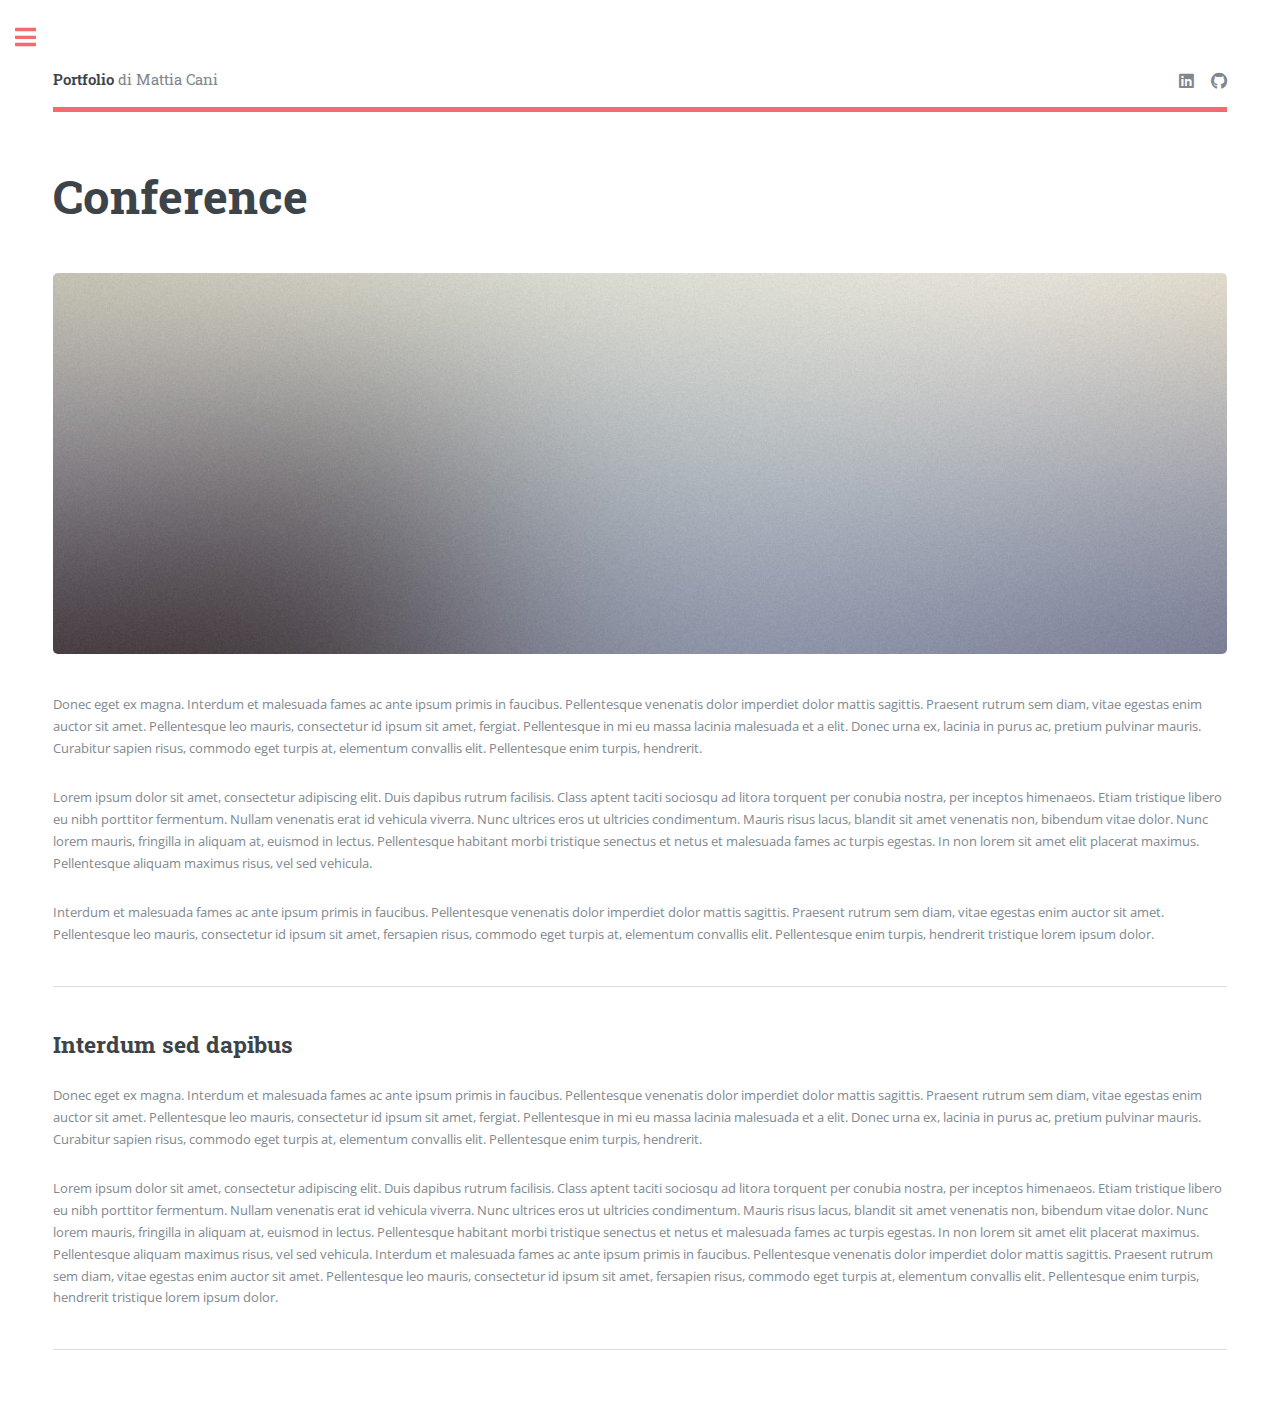
==== conference.html @ a9484d46 "Aggiunto template sito nuovo portfolio" ====
<!DOCTYPE HTML>
<!--
	Editorial by HTML5 UP
	html5up.net | @ajlkn
	Free for personal and commercial use under the CCA 3.0 license (html5up.net/license)
-->
<html>
	<head>
		<title>Generic - Editorial by HTML5 UP</title>
		<meta charset="utf-8" />
		<meta name="viewport" content="width=device-width, initial-scale=1, user-scalable=no" />
		<link rel="stylesheet" href="assets/css/main.css" />
	</head>
	<body class="is-preload">

		<!-- Wrapper -->
			<div id="wrapper">

				<!-- Main -->
					<div id="main">
						<div class="inner">

							<!-- Header -->
								<header id="header">
									<a href="index.html" class="logo"><strong>Portfolio</strong> di Mattia Cani</a>
									<ul class="icons">
										<li><a href="https://www.linkedin.com/in/mattia-cani/" class="icon brands fa-linkedin"><span class="label">Linkedin</span></a></li>
										<li><a href="https://github.com/mattiacani" class="icon brands fa-github"><span class="label">Github</span></a></li>
									</ul>
								</header>

							<!-- Content -->
								<section>
									<header class="main">
										<h1>Conference</h1>
									</header>

									<span class="image main"><img src="images/pic11.jpg" alt="" /></span>

									<p>Donec eget ex magna. Interdum et malesuada fames ac ante ipsum primis in faucibus. Pellentesque venenatis dolor imperdiet dolor mattis sagittis. Praesent rutrum sem diam, vitae egestas enim auctor sit amet. Pellentesque leo mauris, consectetur id ipsum sit amet, fergiat. Pellentesque in mi eu massa lacinia malesuada et a elit. Donec urna ex, lacinia in purus ac, pretium pulvinar mauris. Curabitur sapien risus, commodo eget turpis at, elementum convallis elit. Pellentesque enim turpis, hendrerit.</p>
									<p>Lorem ipsum dolor sit amet, consectetur adipiscing elit. Duis dapibus rutrum facilisis. Class aptent taciti sociosqu ad litora torquent per conubia nostra, per inceptos himenaeos. Etiam tristique libero eu nibh porttitor fermentum. Nullam venenatis erat id vehicula viverra. Nunc ultrices eros ut ultricies condimentum. Mauris risus lacus, blandit sit amet venenatis non, bibendum vitae dolor. Nunc lorem mauris, fringilla in aliquam at, euismod in lectus. Pellentesque habitant morbi tristique senectus et netus et malesuada fames ac turpis egestas. In non lorem sit amet elit placerat maximus. Pellentesque aliquam maximus risus, vel sed vehicula.</p>
									<p>Interdum et malesuada fames ac ante ipsum primis in faucibus. Pellentesque venenatis dolor imperdiet dolor mattis sagittis. Praesent rutrum sem diam, vitae egestas enim auctor sit amet. Pellentesque leo mauris, consectetur id ipsum sit amet, fersapien risus, commodo eget turpis at, elementum convallis elit. Pellentesque enim turpis, hendrerit tristique lorem ipsum dolor.</p>

									<hr class="major" />

									<h2>Interdum sed dapibus</h2>
									<p>Donec eget ex magna. Interdum et malesuada fames ac ante ipsum primis in faucibus. Pellentesque venenatis dolor imperdiet dolor mattis sagittis. Praesent rutrum sem diam, vitae egestas enim auctor sit amet. Pellentesque leo mauris, consectetur id ipsum sit amet, fergiat. Pellentesque in mi eu massa lacinia malesuada et a elit. Donec urna ex, lacinia in purus ac, pretium pulvinar mauris. Curabitur sapien risus, commodo eget turpis at, elementum convallis elit. Pellentesque enim turpis, hendrerit.</p>
									<p>Lorem ipsum dolor sit amet, consectetur adipiscing elit. Duis dapibus rutrum facilisis. Class aptent taciti sociosqu ad litora torquent per conubia nostra, per inceptos himenaeos. Etiam tristique libero eu nibh porttitor fermentum. Nullam venenatis erat id vehicula viverra. Nunc ultrices eros ut ultricies condimentum. Mauris risus lacus, blandit sit amet venenatis non, bibendum vitae dolor. Nunc lorem mauris, fringilla in aliquam at, euismod in lectus. Pellentesque habitant morbi tristique senectus et netus et malesuada fames ac turpis egestas. In non lorem sit amet elit placerat maximus. Pellentesque aliquam maximus risus, vel sed vehicula. Interdum et malesuada fames ac ante ipsum primis in faucibus. Pellentesque venenatis dolor imperdiet dolor mattis sagittis. Praesent rutrum sem diam, vitae egestas enim auctor sit amet. Pellentesque leo mauris, consectetur id ipsum sit amet, fersapien risus, commodo eget turpis at, elementum convallis elit. Pellentesque enim turpis, hendrerit tristique lorem ipsum dolor.</p>

									<hr class="major" />
								</section>

						</div>
					</div>

				<!-- Sidebar -->
					<div id="sidebar">
						<div class="inner">

							<!-- Search -->
								<section id="search" class="alt">
									<form method="post" action="#">
										<input type="text" name="query" id="query" placeholder="Search" />
									</form>
								</section>

							<!-- Menu -->
								<nav id="menu">
									<header class="major">
										<h2>Menu</h2>
									</header>
									<ul>
										<li><a href="index.html">Homepage</a></li>
										<li><a href="progetti.html">Progetti</a></li>
									</ul>
									
								</nav>

							<!-- Section -->
								<section>
									<header class="major">
										<h2>Contattami</h2>
									</header>
									<p></p>
									<ul class="contact">
										<li class="icon solid fa-envelope"><a href="mailto:mattia.cani88@gmail.com">E-Mail</a></li>
									</ul>
								</section>

							<!-- Footer -->
								<footer id="footer">
									<p class="copyright">&copy; Untitled. All rights reserved. Demo Images: <a href="https://unsplash.com">Unsplash</a>. Design: <a href="https://html5up.net">HTML5 UP</a>.</p>
								</footer>

						</div>
					</div>

			</div>

		<!-- Scripts -->
			<script src="assets/js/jquery.min.js"></script>
			<script src="assets/js/browser.min.js"></script>
			<script src="assets/js/breakpoints.min.js"></script>
			<script src="assets/js/util.js"></script>
			<script src="assets/js/main.js"></script>

	</body>
</html>
---- assets/css/main.css ----
@import url(fontawesome-all.min.css);
@import url("https://fonts.googleapis.com/css?family=Open+Sans:400,600,400italic,600italic|Roboto+Slab:400,700");
/*
	Editorial by HTML5 UP
	html5up.net | @ajlkn
	Free for personal and commercial use under the CCA 3.0 license (html5up.net/license)
*/
html, body, div, span, applet, object,
iframe, h1, h2, h3, h4, h5, h6, p, blockquote,
pre, a, abbr, acronym, address, big, cite,
code, del, dfn, em, img, ins, kbd, q, s, samp,
small, strike, strong, sub, sup, tt, var, b,
u, i, center, dl, dt, dd, ol, ul, li, fieldset,
form, label, legend, table, caption, tbody,
tfoot, thead, tr, th, td, article, aside,
canvas, details, embed, figure, figcaption,
footer, header, hgroup, menu, nav, output, ruby,
section, summary, time, mark, audio, video {
  margin: 0;
  padding: 0;
  border: 0;
  font-size: 100%;
  font: inherit;
  vertical-align: baseline; }

article, aside, details, figcaption, figure,
footer, header, hgroup, menu, nav, section {
  display: block; }

body {
  line-height: 1; }

ol, ul {
  list-style: none; }

blockquote, q {
  quotes: none; }
  blockquote:before, blockquote:after, q:before, q:after {
    content: '';
    content: none; }

table {
  border-collapse: collapse;
  border-spacing: 0; }

body {
  -webkit-text-size-adjust: none; }

mark {
  background-color: transparent;
  color: inherit; }

input::-moz-focus-inner {
  border: 0;
  padding: 0; }

input, select, textarea {
  -moz-appearance: none;
  -webkit-appearance: none;
  -ms-appearance: none;
  appearance: none; }

/* Basic */
@-ms-viewport {
  width: device-width; }

body {
  -ms-overflow-style: scrollbar; }

@media screen and (max-width: 480px) {
  html, body {
    min-width: 320px; } }

html {
  box-sizing: border-box; }

*, *:before, *:after {
  box-sizing: inherit; }

body {
  background: #ffffff; }
  body.is-preload *, body.is-preload *:before, body.is-preload *:after, body.is-resizing *, body.is-resizing *:before, body.is-resizing *:after {
    -moz-animation: none !important;
    -webkit-animation: none !important;
    -ms-animation: none !important;
    animation: none !important;
    -moz-transition: none !important;
    -webkit-transition: none !important;
    -ms-transition: none !important;
    transition: none !important; }

/* Type */
body, input, select, textarea {
  color: #7f888f;
  font-family: "Open Sans", sans-serif;
  font-size: 13pt;
  font-weight: 400;
  line-height: 1.65; }
  @media screen and (max-width: 1680px) {
    body, input, select, textarea {
      font-size: 11pt; } }
  @media screen and (max-width: 1280px) {
    body, input, select, textarea {
      font-size: 10pt; } }
  @media screen and (max-width: 360px) {
    body, input, select, textarea {
      font-size: 9pt; } }

a {
  -moz-transition: color 0.2s ease-in-out, border-bottom-color 0.2s ease-in-out;
  -webkit-transition: color 0.2s ease-in-out, border-bottom-color 0.2s ease-in-out;
  -ms-transition: color 0.2s ease-in-out, border-bottom-color 0.2s ease-in-out;
  transition: color 0.2s ease-in-out, border-bottom-color 0.2s ease-in-out;
  border-bottom: dotted 1px;
  color: #f56a6a;
  text-decoration: none; }
  a:hover {
    border-bottom-color: #f56a6a;
    color: #f56a6a !important; }
    a:hover strong {
      color: inherit; }

strong, b {
  color: #3d4449;
  font-weight: 600; }

em, i {
  font-style: italic; }

p {
  margin: 0 0 2em 0; }

h1, h2, h3, h4, h5, h6 {
  color: #3d4449;
  font-family: "Roboto Slab", serif;
  font-weight: 700;
  line-height: 1.5;
  margin: 0 0 1em 0; }
  h1 a, h2 a, h3 a, h4 a, h5 a, h6 a {
    color: inherit;
    text-decoration: none;
    border-bottom: 0; }

h1 {
  font-size: 4em;
  margin: 0 0 0.5em 0;
  line-height: 1.3; }

h2 {
  font-size: 1.75em; }

h3 {
  font-size: 1.25em; }

h4 {
  font-size: 1.1em; }

h5 {
  font-size: 0.9em; }

h6 {
  font-size: 0.7em; }

@media screen and (max-width: 1680px) {
  h1 {
    font-size: 3.5em; } }

@media screen and (max-width: 980px) {
  h1 {
    font-size: 3.25em; } }

@media screen and (max-width: 736px) {
  h1 {
    font-size: 2em;
    line-height: 1.4; }
  h2 {
    font-size: 1.5em; } }

sub {
  font-size: 0.8em;
  position: relative;
  top: 0.5em; }

sup {
  font-size: 0.8em;
  position: relative;
  top: -0.5em; }

blockquote {
  border-left: solid 3px rgba(210, 215, 217, 0.75);
  font-style: italic;
  margin: 0 0 2em 0;
  padding: 0.5em 0 0.5em 2em; }

code {
  background: rgba(230, 235, 237, 0.25);
  border-radius: 0.375em;
  border: solid 1px rgba(210, 215, 217, 0.75);
  font-family: "Courier New", monospace;
  font-size: 0.9em;
  margin: 0 0.25em;
  padding: 0.25em 0.65em; }

pre {
  -webkit-overflow-scrolling: touch;
  font-family: "Courier New", monospace;
  font-size: 0.9em;
  margin: 0 0 2em 0; }
  pre code {
    display: block;
    line-height: 1.75;
    padding: 1em 1.5em;
    overflow-x: auto; }

hr {
  border: 0;
  border-bottom: solid 1px rgba(210, 215, 217, 0.75);
  margin: 2em 0; }
  hr.major {
    margin: 3em 0; }

.align-left {
  text-align: left; }

.align-center {
  text-align: center; }

.align-right {
  text-align: right; }

/* Row */
.row {
  display: flex;
  flex-wrap: wrap;
  box-sizing: border-box;
  align-items: stretch; }
  .row > * {
    box-sizing: border-box; }
  .row.gtr-uniform > * > :last-child {
    margin-bottom: 0; }
  .row.aln-left {
    justify-content: flex-start; }
  .row.aln-center {
    justify-content: center; }
  .row.aln-right {
    justify-content: flex-end; }
  .row.aln-top {
    align-items: flex-start; }
  .row.aln-middle {
    align-items: center; }
  .row.aln-bottom {
    align-items: flex-end; }
  .row > .imp {
    order: -1; }
  .row > .col-1 {
    width: 8.33333%; }
  .row > .off-1 {
    margin-left: 8.33333%; }
  .row > .col-2 {
    width: 16.66667%; }
  .row > .off-2 {
    margin-left: 16.66667%; }
  .row > .col-3 {
    width: 25%; }
  .row > .off-3 {
    margin-left: 25%; }
  .row > .col-4 {
    width: 33.33333%; }
  .row > .off-4 {
    margin-left: 33.33333%; }
  .row > .col-5 {
    width: 41.66667%; }
  .row > .off-5 {
    margin-left: 41.66667%; }
  .row > .col-6 {
    width: 50%; }
  .row > .off-6 {
    margin-left: 50%; }
  .row > .col-7 {
    width: 58.33333%; }
  .row > .off-7 {
    margin-left: 58.33333%; }
  .row > .col-8 {
    width: 66.66667%; }
  .row > .off-8 {
    margin-left: 66.66667%; }
  .row > .col-9 {
    width: 75%; }
  .row > .off-9 {
    margin-left: 75%; }
  .row > .col-10 {
    width: 83.33333%; }
  .row > .off-10 {
    margin-left: 83.33333%; }
  .row > .col-11 {
    width: 91.66667%; }
  .row > .off-11 {
    margin-left: 91.66667%; }
  .row > .col-12 {
    width: 100%; }
  .row > .off-12 {
    margin-left: 100%; }
  .row.gtr-0 {
    margin-top: 0;
    margin-left: 0em; }
    .row.gtr-0 > * {
      padding: 0 0 0 0em; }
    .row.gtr-0.gtr-uniform {
      margin-top: 0em; }
      .row.gtr-0.gtr-uniform > * {
        padding-top: 0em; }
  .row.gtr-25 {
    margin-top: 0;
    margin-left: -0.375em; }
    .row.gtr-25 > * {
      padding: 0 0 0 0.375em; }
    .row.gtr-25.gtr-uniform {
      margin-top: -0.375em; }
      .row.gtr-25.gtr-uniform > * {
        padding-top: 0.375em; }
  .row.gtr-50 {
    margin-top: 0;
    margin-left: -0.75em; }
    .row.gtr-50 > * {
      padding: 0 0 0 0.75em; }
    .row.gtr-50.gtr-uniform {
      margin-top: -0.75em; }
      .row.gtr-50.gtr-uniform > * {
        padding-top: 0.75em; }
  .row {
    margin-top: 0;
    margin-left: -1.5em; }
    .row > * {
      padding: 0 0 0 1.5em; }
    .row.gtr-uniform {
      margin-top: -1.5em; }
      .row.gtr-uniform > * {
        padding-top: 1.5em; }
  .row.gtr-150 {
    margin-top: 0;
    margin-left: -2.25em; }
    .row.gtr-150 > * {
      padding: 0 0 0 2.25em; }
    .row.gtr-150.gtr-uniform {
      margin-top: -2.25em; }
      .row.gtr-150.gtr-uniform > * {
        padding-top: 2.25em; }
  .row.gtr-200 {
    margin-top: 0;
    margin-left: -3em; }
    .row.gtr-200 > * {
      padding: 0 0 0 3em; }
    .row.gtr-200.gtr-uniform {
      margin-top: -3em; }
      .row.gtr-200.gtr-uniform > * {
        padding-top: 3em; }
  @media screen and (max-width: 1680px) {
    .row {
      display: flex;
      flex-wrap: wrap;
      box-sizing: border-box;
      align-items: stretch; }
      .row > * {
        box-sizing: border-box; }
      .row.gtr-uniform > * > :last-child {
        margin-bottom: 0; }
      .row.aln-left {
        justify-content: flex-start; }
      .row.aln-center {
        justify-content: center; }
      .row.aln-right {
        justify-content: flex-end; }
      .row.aln-top {
        align-items: flex-start; }
      .row.aln-middle {
        align-items: center; }
      .row.aln-bottom {
        align-items: flex-end; }
      .row > .imp-xlarge {
        order: -1; }
      .row > .col-1-xlarge {
        width: 8.33333%; }
      .row > .off-1-xlarge {
        margin-left: 8.33333%; }
      .row > .col-2-xlarge {
        width: 16.66667%; }
      .row > .off-2-xlarge {
        margin-left: 16.66667%; }
      .row > .col-3-xlarge {
        width: 25%; }
      .row > .off-3-xlarge {
        margin-left: 25%; }
      .row > .col-4-xlarge {
        width: 33.33333%; }
      .row > .off-4-xlarge {
        margin-left: 33.33333%; }
      .row > .col-5-xlarge {
        width: 41.66667%; }
      .row > .off-5-xlarge {
        margin-left: 41.66667%; }
      .row > .col-6-xlarge {
        width: 50%; }
      .row > .off-6-xlarge {
        margin-left: 50%; }
      .row > .col-7-xlarge {
        width: 58.33333%; }
      .row > .off-7-xlarge {
        margin-left: 58.33333%; }
      .row > .col-8-xlarge {
        width: 66.66667%; }
      .row > .off-8-xlarge {
        margin-left: 66.66667%; }
      .row > .col-9-xlarge {
        width: 75%; }
      .row > .off-9-xlarge {
        margin-left: 75%; }
      .row > .col-10-xlarge {
        width: 83.33333%; }
      .row > .off-10-xlarge {
        margin-left: 83.33333%; }
      .row > .col-11-xlarge {
        width: 91.66667%; }
      .row > .off-11-xlarge {
        margin-left: 91.66667%; }
      .row > .col-12-xlarge {
        width: 100%; }
      .row > .off-12-xlarge {
        margin-left: 100%; }
      .row.gtr-0 {
        margin-top: 0;
        margin-left: 0em; }
        .row.gtr-0 > * {
          padding: 0 0 0 0em; }
        .row.gtr-0.gtr-uniform {
          margin-top: 0em; }
          .row.gtr-0.gtr-uniform > * {
            padding-top: 0em; }
      .row.gtr-25 {
        margin-top: 0;
        margin-left: -0.375em; }
        .row.gtr-25 > * {
          padding: 0 0 0 0.375em; }
        .row.gtr-25.gtr-uniform {
          margin-top: -0.375em; }
          .row.gtr-25.gtr-uniform > * {
            padding-top: 0.375em; }
      .row.gtr-50 {
        margin-top: 0;
        margin-left: -0.75em; }
        .row.gtr-50 > * {
          padding: 0 0 0 0.75em; }
        .row.gtr-50.gtr-uniform {
          margin-top: -0.75em; }
          .row.gtr-50.gtr-uniform > * {
            padding-top: 0.75em; }
      .row {
        margin-top: 0;
        margin-left: -1.5em; }
        .row > * {
          padding: 0 0 0 1.5em; }
        .row.gtr-uniform {
          margin-top: -1.5em; }
          .row.gtr-uniform > * {
            padding-top: 1.5em; }
      .row.gtr-150 {
        margin-top: 0;
        margin-left: -2.25em; }
        .row.gtr-150 > * {
          padding: 0 0 0 2.25em; }
        .row.gtr-150.gtr-uniform {
          margin-top: -2.25em; }
          .row.gtr-150.gtr-uniform > * {
            padding-top: 2.25em; }
      .row.gtr-200 {
        margin-top: 0;
        margin-left: -3em; }
        .row.gtr-200 > * {
          padding: 0 0 0 3em; }
        .row.gtr-200.gtr-uniform {
          margin-top: -3em; }
          .row.gtr-200.gtr-uniform > * {
            padding-top: 3em; } }
  @media screen and (max-width: 1280px) {
    .row {
      display: flex;
      flex-wrap: wrap;
      box-sizing: border-box;
      align-items: stretch; }
      .row > * {
        box-sizing: border-box; }
      .row.gtr-uniform > * > :last-child {
        margin-bottom: 0; }
      .row.aln-left {
        justify-content: flex-start; }
      .row.aln-center {
        justify-content: center; }
      .row.aln-right {
        justify-content: flex-end; }
      .row.aln-top {
        align-items: flex-start; }
      .row.aln-middle {
        align-items: center; }
      .row.aln-bottom {
        align-items: flex-end; }
      .row > .imp-large {
        order: -1; }
      .row > .col-1-large {
        width: 8.33333%; }
      .row > .off-1-large {
        margin-left: 8.33333%; }
      .row > .col-2-large {
        width: 16.66667%; }
      .row > .off-2-large {
        margin-left: 16.66667%; }
      .row > .col-3-large {
        width: 25%; }
      .row > .off-3-large {
        margin-left: 25%; }
      .row > .col-4-large {
        width: 33.33333%; }
      .row > .off-4-large {
        margin-left: 33.33333%; }
      .row > .col-5-large {
        width: 41.66667%; }
      .row > .off-5-large {
        margin-left: 41.66667%; }
      .row > .col-6-large {
        width: 50%; }
      .row > .off-6-large {
        margin-left: 50%; }
      .row > .col-7-large {
        width: 58.33333%; }
      .row > .off-7-large {
        margin-left: 58.33333%; }
      .row > .col-8-large {
        width: 66.66667%; }
      .row > .off-8-large {
        margin-left: 66.66667%; }
      .row > .col-9-large {
        width: 75%; }
      .row > .off-9-large {
        margin-left: 75%; }
      .row > .col-10-large {
        width: 83.33333%; }
      .row > .off-10-large {
        margin-left: 83.33333%; }
      .row > .col-11-large {
        width: 91.66667%; }
      .row > .off-11-large {
        margin-left: 91.66667%; }
      .row > .col-12-large {
        width: 100%; }
      .row > .off-12-large {
        margin-left: 100%; }
      .row.gtr-0 {
        margin-top: 0;
        margin-left: 0em; }
        .row.gtr-0 > * {
          padding: 0 0 0 0em; }
        .row.gtr-0.gtr-uniform {
          margin-top: 0em; }
          .row.gtr-0.gtr-uniform > * {
            padding-top: 0em; }
      .row.gtr-25 {
        margin-top: 0;
        margin-left: -0.375em; }
        .row.gtr-25 > * {
          padding: 0 0 0 0.375em; }
        .row.gtr-25.gtr-uniform {
          margin-top: -0.375em; }
          .row.gtr-25.gtr-uniform > * {
            padding-top: 0.375em; }
      .row.gtr-50 {
        margin-top: 0;
        margin-left: -0.75em; }
        .row.gtr-50 > * {
          padding: 0 0 0 0.75em; }
        .row.gtr-50.gtr-uniform {
          margin-top: -0.75em; }
          .row.gtr-50.gtr-uniform > * {
            padding-top: 0.75em; }
      .row {
        margin-top: 0;
        margin-left: -1.5em; }
        .row > * {
          padding: 0 0 0 1.5em; }
        .row.gtr-uniform {
          margin-top: -1.5em; }
          .row.gtr-uniform > * {
            padding-top: 1.5em; }
      .row.gtr-150 {
        margin-top: 0;
        margin-left: -2.25em; }
        .row.gtr-150 > * {
          padding: 0 0 0 2.25em; }
        .row.gtr-150.gtr-uniform {
          margin-top: -2.25em; }
          .row.gtr-150.gtr-uniform > * {
            padding-top: 2.25em; }
      .row.gtr-200 {
        margin-top: 0;
        margin-left: -3em; }
        .row.gtr-200 > * {
          padding: 0 0 0 3em; }
        .row.gtr-200.gtr-uniform {
          margin-top: -3em; }
          .row.gtr-200.gtr-uniform > * {
            padding-top: 3em; } }
  @media screen and (max-width: 980px) {
    .row {
      display: flex;
      flex-wrap: wrap;
      box-sizing: border-box;
      align-items: stretch; }
      .row > * {
        box-sizing: border-box; }
      .row.gtr-uniform > * > :last-child {
        margin-bottom: 0; }
      .row.aln-left {
        justify-content: flex-start; }
      .row.aln-center {
        justify-content: center; }
      .row.aln-right {
        justify-content: flex-end; }
      .row.aln-top {
        align-items: flex-start; }
      .row.aln-middle {
        align-items: center; }
      .row.aln-bottom {
        align-items: flex-end; }
      .row > .imp-medium {
        order: -1; }
      .row > .col-1-medium {
        width: 8.33333%; }
      .row > .off-1-medium {
        margin-left: 8.33333%; }
      .row > .col-2-medium {
        width: 16.66667%; }
      .row > .off-2-medium {
        margin-left: 16.66667%; }
      .row > .col-3-medium {
        width: 25%; }
      .row > .off-3-medium {
        margin-left: 25%; }
      .row > .col-4-medium {
        width: 33.33333%; }
      .row > .off-4-medium {
        margin-left: 33.33333%; }
      .row > .col-5-medium {
        width: 41.66667%; }
      .row > .off-5-medium {
        margin-left: 41.66667%; }
      .row > .col-6-medium {
        width: 50%; }
      .row > .off-6-medium {
        margin-left: 50%; }
      .row > .col-7-medium {
        width: 58.33333%; }
      .row > .off-7-medium {
        margin-left: 58.33333%; }
      .row > .col-8-medium {
        width: 66.66667%; }
      .row > .off-8-medium {
        margin-left: 66.66667%; }
      .row > .col-9-medium {
        width: 75%; }
      .row > .off-9-medium {
        margin-left: 75%; }
      .row > .col-10-medium {
        width: 83.33333%; }
      .row > .off-10-medium {
        margin-left: 83.33333%; }
      .row > .col-11-medium {
        width: 91.66667%; }
      .row > .off-11-medium {
        margin-left: 91.66667%; }
      .row > .col-12-medium {
        width: 100%; }
      .row > .off-12-medium {
        margin-left: 100%; }
      .row.gtr-0 {
        margin-top: 0;
        margin-left: 0em; }
        .row.gtr-0 > * {
          padding: 0 0 0 0em; }
        .row.gtr-0.gtr-uniform {
          margin-top: 0em; }
          .row.gtr-0.gtr-uniform > * {
            padding-top: 0em; }
      .row.gtr-25 {
        margin-top: 0;
        margin-left: -0.375em; }
        .row.gtr-25 > * {
          padding: 0 0 0 0.375em; }
        .row.gtr-25.gtr-uniform {
          margin-top: -0.375em; }
          .row.gtr-25.gtr-uniform > * {
            padding-top: 0.375em; }
      .row.gtr-50 {
        margin-top: 0;
        margin-left: -0.75em; }
        .row.gtr-50 > * {
          padding: 0 0 0 0.75em; }
        .row.gtr-50.gtr-uniform {
          margin-top: -0.75em; }
          .row.gtr-50.gtr-uniform > * {
            padding-top: 0.75em; }
      .row {
        margin-top: 0;
        margin-left: -1.5em; }
        .row > * {
          padding: 0 0 0 1.5em; }
        .row.gtr-uniform {
          margin-top: -1.5em; }
          .row.gtr-uniform > * {
            padding-top: 1.5em; }
      .row.gtr-150 {
        margin-top: 0;
        margin-left: -2.25em; }
        .row.gtr-150 > * {
          padding: 0 0 0 2.25em; }
        .row.gtr-150.gtr-uniform {
          margin-top: -2.25em; }
          .row.gtr-150.gtr-uniform > * {
            padding-top: 2.25em; }
      .row.gtr-200 {
        margin-top: 0;
        margin-left: -3em; }
        .row.gtr-200 > * {
          padding: 0 0 0 3em; }
        .row.gtr-200.gtr-uniform {
          margin-top: -3em; }
          .row.gtr-200.gtr-uniform > * {
            padding-top: 3em; } }
  @media screen and (max-width: 736px) {
    .row {
      display: flex;
      flex-wrap: wrap;
      box-sizing: border-box;
      align-items: stretch; }
      .row > * {
        box-sizing: border-box; }
      .row.gtr-uniform > * > :last-child {
        margin-bottom: 0; }
      .row.aln-left {
        justify-content: flex-start; }
      .row.aln-center {
        justify-content: center; }
      .row.aln-right {
        justify-content: flex-end; }
      .row.aln-top {
        align-items: flex-start; }
      .row.aln-middle {
        align-items: center; }
      .row.aln-bottom {
        align-items: flex-end; }
      .row > .imp-small {
        order: -1; }
      .row > .col-1-small {
        width: 8.33333%; }
      .row > .off-1-small {
        margin-left: 8.33333%; }
      .row > .col-2-small {
        width: 16.66667%; }
      .row > .off-2-small {
        margin-left: 16.66667%; }
      .row > .col-3-small {
        width: 25%; }
      .row > .off-3-small {
        margin-left: 25%; }
      .row > .col-4-small {
        width: 33.33333%; }
      .row > .off-4-small {
        margin-left: 33.33333%; }
      .row > .col-5-small {
        width: 41.66667%; }
      .row > .off-5-small {
        margin-left: 41.66667%; }
      .row > .col-6-small {
        width: 50%; }
      .row > .off-6-small {
        margin-left: 50%; }
      .row > .col-7-small {
        width: 58.33333%; }
      .row > .off-7-small {
        margin-left: 58.33333%; }
      .row > .col-8-small {
        width: 66.66667%; }
      .row > .off-8-small {
        margin-left: 66.66667%; }
      .row > .col-9-small {
        width: 75%; }
      .row > .off-9-small {
        margin-left: 75%; }
      .row > .col-10-small {
        width: 83.33333%; }
      .row > .off-10-small {
        margin-left: 83.33333%; }
      .row > .col-11-small {
        width: 91.66667%; }
      .row > .off-11-small {
        margin-left: 91.66667%; }
      .row > .col-12-small {
        width: 100%; }
      .row > .off-12-small {
        margin-left: 100%; }
      .row.gtr-0 {
        margin-top: 0;
        margin-left: 0em; }
        .row.gtr-0 > * {
          padding: 0 0 0 0em; }
        .row.gtr-0.gtr-uniform {
          margin-top: 0em; }
          .row.gtr-0.gtr-uniform > * {
            padding-top: 0em; }
      .row.gtr-25 {
        margin-top: 0;
        margin-left: -0.375em; }
        .row.gtr-25 > * {
          padding: 0 0 0 0.375em; }
        .row.gtr-25.gtr-uniform {
          margin-top: -0.375em; }
          .row.gtr-25.gtr-uniform > * {
            padding-top: 0.375em; }
      .row.gtr-50 {
        margin-top: 0;
        margin-left: -0.75em; }
        .row.gtr-50 > * {
          padding: 0 0 0 0.75em; }
        .row.gtr-50.gtr-uniform {
          margin-top: -0.75em; }
          .row.gtr-50.gtr-uniform > * {
            padding-top: 0.75em; }
      .row {
        margin-top: 0;
        margin-left: -1.5em; }
        .row > * {
          padding: 0 0 0 1.5em; }
        .row.gtr-uniform {
          margin-top: -1.5em; }
          .row.gtr-uniform > * {
            padding-top: 1.5em; }
      .row.gtr-150 {
        margin-top: 0;
        margin-left: -2.25em; }
        .row.gtr-150 > * {
          padding: 0 0 0 2.25em; }
        .row.gtr-150.gtr-uniform {
          margin-top: -2.25em; }
          .row.gtr-150.gtr-uniform > * {
            padding-top: 2.25em; }
      .row.gtr-200 {
        margin-top: 0;
        margin-left: -3em; }
        .row.gtr-200 > * {
          padding: 0 0 0 3em; }
        .row.gtr-200.gtr-uniform {
          margin-top: -3em; }
          .row.gtr-200.gtr-uniform > * {
            padding-top: 3em; } }
  @media screen and (max-width: 480px) {
    .row {
      display: flex;
      flex-wrap: wrap;
      box-sizing: border-box;
      align-items: stretch; }
      .row > * {
        box-sizing: border-box; }
      .row.gtr-uniform > * > :last-child {
        margin-bottom: 0; }
      .row.aln-left {
        justify-content: flex-start; }
      .row.aln-center {
        justify-content: center; }
      .row.aln-right {
        justify-content: flex-end; }
      .row.aln-top {
        align-items: flex-start; }
      .row.aln-middle {
        align-items: center; }
      .row.aln-bottom {
        align-items: flex-end; }
      .row > .imp-xsmall {
        order: -1; }
      .row > .col-1-xsmall {
        width: 8.33333%; }
      .row > .off-1-xsmall {
        margin-left: 8.33333%; }
      .row > .col-2-xsmall {
        width: 16.66667%; }
      .row > .off-2-xsmall {
        margin-left: 16.66667%; }
      .row > .col-3-xsmall {
        width: 25%; }
      .row > .off-3-xsmall {
        margin-left: 25%; }
      .row > .col-4-xsmall {
        width: 33.33333%; }
      .row > .off-4-xsmall {
        margin-left: 33.33333%; }
      .row > .col-5-xsmall {
        width: 41.66667%; }
      .row > .off-5-xsmall {
        margin-left: 41.66667%; }
      .row > .col-6-xsmall {
        width: 50%; }
      .row > .off-6-xsmall {
        margin-left: 50%; }
      .row > .col-7-xsmall {
        width: 58.33333%; }
      .row > .off-7-xsmall {
        margin-left: 58.33333%; }
      .row > .col-8-xsmall {
        width: 66.66667%; }
      .row > .off-8-xsmall {
        margin-left: 66.66667%; }
      .row > .col-9-xsmall {
        width: 75%; }
      .row > .off-9-xsmall {
        margin-left: 75%; }
      .row > .col-10-xsmall {
        width: 83.33333%; }
      .row > .off-10-xsmall {
        margin-left: 83.33333%; }
      .row > .col-11-xsmall {
        width: 91.66667%; }
      .row > .off-11-xsmall {
        margin-left: 91.66667%; }
      .row > .col-12-xsmall {
        width: 100%; }
      .row > .off-12-xsmall {
        margin-left: 100%; }
      .row.gtr-0 {
        margin-top: 0;
        margin-left: 0em; }
        .row.gtr-0 > * {
          padding: 0 0 0 0em; }
        .row.gtr-0.gtr-uniform {
          margin-top: 0em; }
          .row.gtr-0.gtr-uniform > * {
            padding-top: 0em; }
      .row.gtr-25 {
        margin-top: 0;
        margin-left: -0.375em; }
        .row.gtr-25 > * {
          padding: 0 0 0 0.375em; }
        .row.gtr-25.gtr-uniform {
          margin-top: -0.375em; }
          .row.gtr-25.gtr-uniform > * {
            padding-top: 0.375em; }
      .row.gtr-50 {
        margin-top: 0;
        margin-left: -0.75em; }
        .row.gtr-50 > * {
          padding: 0 0 0 0.75em; }
        .row.gtr-50.gtr-uniform {
          margin-top: -0.75em; }
          .row.gtr-50.gtr-uniform > * {
            padding-top: 0.75em; }
      .row {
        margin-top: 0;
        margin-left: -1.5em; }
        .row > * {
          padding: 0 0 0 1.5em; }
        .row.gtr-uniform {
          margin-top: -1.5em; }
          .row.gtr-uniform > * {
            padding-top: 1.5em; }
      .row.gtr-150 {
        margin-top: 0;
        margin-left: -2.25em; }
        .row.gtr-150 > * {
          padding: 0 0 0 2.25em; }
        .row.gtr-150.gtr-uniform {
          margin-top: -2.25em; }
          .row.gtr-150.gtr-uniform > * {
            padding-top: 2.25em; }
      .row.gtr-200 {
        margin-top: 0;
        margin-left: -3em; }
        .row.gtr-200 > * {
          padding: 0 0 0 3em; }
        .row.gtr-200.gtr-uniform {
          margin-top: -3em; }
          .row.gtr-200.gtr-uniform > * {
            padding-top: 3em; } }

/* Section/Article */
section.special, article.special {
  text-align: center; }

header p {
  font-family: "Roboto Slab", serif;
  font-size: 1em;
  font-weight: 400;
  letter-spacing: 0.075em;
  margin-top: -0.5em;
  text-transform: uppercase; }

header.major > :last-child {
  border-bottom: solid 3px #f56a6a;
  display: inline-block;
  margin: 0 0 2em 0;
  padding: 0 0.75em 0.5em 0; }

header.main > :last-child {
  margin: 0 0 1em 0; }

/* Form */
form {
  margin: 0 0 2em 0; }

label {
  color: #3d4449;
  display: block;
  font-size: 0.9em;
  font-weight: 600;
  margin: 0 0 1em 0; }

input[type="text"],
input[type="password"],
input[type="email"],
input[type="tel"],
input[type="search"],
input[type="url"],
select,
textarea {
  -moz-appearance: none;
  -webkit-appearance: none;
  -ms-appearance: none;
  appearance: none;
  background: #ffffff;
  border-radius: 0.375em;
  border: none;
  border: solid 1px rgba(210, 215, 217, 0.75);
  color: inherit;
  display: block;
  outline: 0;
  padding: 0 1em;
  text-decoration: none;
  width: 100%; }
  input[type="text"]:invalid,
  input[type="password"]:invalid,
  input[type="email"]:invalid,
  input[type="tel"]:invalid,
  input[type="search"]:invalid,
  input[type="url"]:invalid,
  select:invalid,
  textarea:invalid {
    box-shadow: none; }
  input[type="text"]:focus,
  input[type="password"]:focus,
  input[type="email"]:focus,
  input[type="tel"]:focus,
  input[type="search"]:focus,
  input[type="url"]:focus,
  select:focus,
  textarea:focus {
    border-color: #f56a6a;
    box-shadow: 0 0 0 1px #f56a6a; }

select {
  background-image: url("data:image/svg+xml;charset=utf8,%3Csvg xmlns='http://www.w3.org/2000/svg' width='40' height='40' preserveAspectRatio='none' viewBox='0 0 40 40'%3E%3Cpath d='M9.4,12.3l10.4,10.4l10.4-10.4c0.2-0.2,0.5-0.4,0.9-0.4c0.3,0,0.6,0.1,0.9,0.4l3.3,3.3c0.2,0.2,0.4,0.5,0.4,0.9 c0,0.4-0.1,0.6-0.4,0.9L20.7,31.9c-0.2,0.2-0.5,0.4-0.9,0.4c-0.3,0-0.6-0.1-0.9-0.4L4.3,17.3c-0.2-0.2-0.4-0.5-0.4-0.9 c0-0.4,0.1-0.6,0.4-0.9l3.3-3.3c0.2-0.2,0.5-0.4,0.9-0.4S9.1,12.1,9.4,12.3z' fill='rgba(210, 215, 217, 0.75)' /%3E%3C/svg%3E");
  background-size: 1.25em;
  background-repeat: no-repeat;
  background-position: calc(100% - 1em) center;
  height: 2.75em;
  padding-right: 2.75em;
  text-overflow: ellipsis; }
  select option {
    color: #3d4449;
    background: #ffffff; }
  select:focus::-ms-value {
    background-color: transparent; }
  select::-ms-expand {
    display: none; }

input[type="text"],
input[type="password"],
input[type="email"],
input[type="tel"],
input[type="search"],
input[type="url"],
select {
  height: 2.75em; }

textarea {
  padding: 0.75em 1em; }

input[type="checkbox"],
input[type="radio"] {
  -moz-appearance: none;
  -webkit-appearance: none;
  -ms-appearance: none;
  appearance: none;
  display: block;
  float: left;
  margin-right: -2em;
  opacity: 0;
  width: 1em;
  z-index: -1; }
  input[type="checkbox"] + label,
  input[type="radio"] + label {
    text-decoration: none;
    color: #7f888f;
    cursor: pointer;
    display: inline-block;
    font-size: 1em;
    font-weight: 400;
    padding-left: 2.4em;
    padding-right: 0.75em;
    position: relative; }
    input[type="checkbox"] + label:before,
    input[type="radio"] + label:before {
      -moz-osx-font-smoothing: grayscale;
      -webkit-font-smoothing: antialiased;
      display: inline-block;
      font-style: normal;
      font-variant: normal;
      text-rendering: auto;
      line-height: 1;
      text-transform: none !important;
      font-family: 'Font Awesome 5 Free';
      font-weight: 900; }
    input[type="checkbox"] + label:before,
    input[type="radio"] + label:before {
      background: #ffffff;
      border-radius: 0.375em;
      border: solid 1px rgba(210, 215, 217, 0.75);
      content: '';
      display: inline-block;
      font-size: 0.8em;
      height: 2.0625em;
      left: 0;
      line-height: 2.0625em;
      position: absolute;
      text-align: center;
      top: 0;
      width: 2.0625em; }
  input[type="checkbox"]:checked + label:before,
  input[type="radio"]:checked + label:before {
    background: #3d4449;
    border-color: #3d4449;
    color: #ffffff;
    content: '\f00c'; }
  input[type="checkbox"]:focus + label:before,
  input[type="radio"]:focus + label:before {
    border-color: #f56a6a;
    box-shadow: 0 0 0 1px #f56a6a; }

input[type="checkbox"] + label:before {
  border-radius: 0.375em; }

input[type="radio"] + label:before {
  border-radius: 100%; }

::-webkit-input-placeholder {
  color: #9fa3a6 !important;
  opacity: 1.0; }

:-moz-placeholder {
  color: #9fa3a6 !important;
  opacity: 1.0; }

::-moz-placeholder {
  color: #9fa3a6 !important;
  opacity: 1.0; }

:-ms-input-placeholder {
  color: #9fa3a6 !important;
  opacity: 1.0; }

/* Box */
.box {
  border-radius: 0.375em;
  border: solid 1px rgba(210, 215, 217, 0.75);
  margin-bottom: 2em;
  padding: 1.5em; }
  .box > :last-child,
  .box > :last-child > :last-child,
  .box > :last-child > :last-child > :last-child {
    margin-bottom: 0; }
  .box.alt {
    border: 0;
    border-radius: 0;
    padding: 0; }

/* Icon */
.icon {
  text-decoration: none;
  border-bottom: none;
  position: relative; }
  .icon:before {
    -moz-osx-font-smoothing: grayscale;
    -webkit-font-smoothing: antialiased;
    display: inline-block;
    font-style: normal;
    font-variant: normal;
    text-rendering: auto;
    line-height: 1;
    text-transform: none !important;
    font-family: 'Font Awesome 5 Free';
    font-weight: 400; }
  .icon > .label {
    display: none; }
  .icon:before {
    line-height: inherit; }
  .icon.solid:before {
    font-weight: 900; }
  .icon.brands:before {
    font-family: 'Font Awesome 5 Brands'; }

/* Image */
.image {
  border-radius: 0.375em;
  border: 0;
  display: inline-block;
  position: relative; }
  .image img {
    border-radius: 0.375em;
    display: block; }
  .image.left, .image.right {
    max-width: 40%; }
    .image.left img, .image.right img {
      width: 100%; }
  .image.left {
    float: left;
    padding: 0 1.5em 1em 0;
    top: 0.25em; }
  .image.right {
    float: right;
    padding: 0 0 1em 1.5em;
    top: 0.25em; }
  .image.fit {
    display: block;
    margin: 0 0 2em 0;
    width: 100%; }
    .image.fit img {
      width: 100%; }
  .image.main {
    display: block;
    margin: 0 0 3em 0;
    width: 100%; }
    .image.main img {
      width: 100%; }

a.image {
  overflow: hidden; }
  a.image img {
    -moz-transition: -moz-transform 0.2s ease;
    -webkit-transition: -webkit-transform 0.2s ease;
    -ms-transition: -ms-transform 0.2s ease;
    transition: transform 0.2s ease; }
  a.image:hover img {
    -moz-transform: scale(1.075);
    -webkit-transform: scale(1.075);
    -ms-transform: scale(1.075);
    transform: scale(1.075); }

/* List */
ol {
  list-style: decimal;
  margin: 0 0 2em 0;
  padding-left: 1.25em; }
  ol li {
    padding-left: 0.25em; }

ul {
  list-style: disc;
  margin: 0 0 2em 0;
  padding-left: 1em; }
  ul li {
    padding-left: 0.5em; }
  ul.alt {
    list-style: none;
    padding-left: 0; }
    ul.alt li {
      border-top: solid 1px rgba(210, 215, 217, 0.75);
      padding: 0.5em 0; }
      ul.alt li:first-child {
        border-top: 0;
        padding-top: 0; }

dl {
  margin: 0 0 2em 0; }
  dl dt {
    display: block;
    font-weight: 600;
    margin: 0 0 1em 0; }
  dl dd {
    margin-left: 2em; }

/* Actions */
ul.actions {
  display: -moz-flex;
  display: -webkit-flex;
  display: -ms-flex;
  display: flex;
  cursor: default;
  list-style: none;
  margin-left: -1em;
  padding-left: 0; }
  ul.actions li {
    padding: 0 0 0 1em;
    vertical-align: middle; }
  ul.actions.special {
    -moz-justify-content: center;
    -webkit-justify-content: center;
    -ms-justify-content: center;
    justify-content: center;
    width: 100%;
    margin-left: 0; }
    ul.actions.special li:first-child {
      padding-left: 0; }
  ul.actions.stacked {
    -moz-flex-direction: column;
    -webkit-flex-direction: column;
    -ms-flex-direction: column;
    flex-direction: column;
    margin-left: 0; }
    ul.actions.stacked li {
      padding: 1.3em 0 0 0; }
      ul.actions.stacked li:first-child {
        padding-top: 0; }
  ul.actions.fit {
    width: calc(100% + 1em); }
    ul.actions.fit li {
      -moz-flex-grow: 1;
      -webkit-flex-grow: 1;
      -ms-flex-grow: 1;
      flex-grow: 1;
      -moz-flex-shrink: 1;
      -webkit-flex-shrink: 1;
      -ms-flex-shrink: 1;
      flex-shrink: 1;
      width: 100%; }
      ul.actions.fit li > * {
        width: 100%; }
    ul.actions.fit.stacked {
      width: 100%; }

/* Icons */
ul.icons {
  cursor: default;
  list-style: none;
  padding-left: 0; }
  ul.icons li {
    display: inline-block;
    padding: 0 1em 0 0; }
    ul.icons li:last-child {
      padding-right: 0; }
    ul.icons li .icon {
      color: inherit; }
      ul.icons li .icon:before {
        font-size: 1.25em; }

/* Contact */
ul.contact {
  list-style: none;
  padding: 0; }
  ul.contact li {
    text-decoration: none;
    border-top: solid 1px rgba(210, 215, 217, 0.75);
    margin: 1.5em 0 0 0;
    padding: 1.5em 0 0 3em;
    position: relative; }
    ul.contact li:before {
      -moz-osx-font-smoothing: grayscale;
      -webkit-font-smoothing: antialiased;
      display: inline-block;
      font-style: normal;
      font-variant: normal;
      text-rendering: auto;
      line-height: 1;
      text-transform: none !important;
      font-family: 'Font Awesome 5 Free';
      font-weight: 400; }
    ul.contact li:before {
      color: #f56a6a;
      display: inline-block;
      font-size: 1.5em;
      height: 1.125em;
      left: 0;
      line-height: 1.125em;
      position: absolute;
      text-align: center;
      top: 1em;
      width: 1.5em; }
    ul.contact li:first-child {
      border-top: 0;
      margin-top: 0;
      padding-top: 0; }
      ul.contact li:first-child:before {
        top: 0; }
    ul.contact li a {
      color: inherit; }

/* Pagination */
ul.pagination {
  cursor: default;
  list-style: none;
  padding-left: 0; }
  ul.pagination li {
    display: inline-block;
    padding-left: 0;
    vertical-align: middle; }
    ul.pagination li > .page {
      -moz-transition: background-color 0.2s ease-in-out, color 0.2s ease-in-out;
      -webkit-transition: background-color 0.2s ease-in-out, color 0.2s ease-in-out;
      -ms-transition: background-color 0.2s ease-in-out, color 0.2s ease-in-out;
      transition: background-color 0.2s ease-in-out, color 0.2s ease-in-out;
      border-bottom: 0;
      border-radius: 0.375em;
      display: inline-block;
      font-size: 0.8em;
      font-weight: 600;
      height: 2em;
      line-height: 2em;
      margin: 0 0.125em;
      min-width: 2em;
      padding: 0 0.5em;
      text-align: center; }
      ul.pagination li > .page.active {
        background-color: #f56a6a;
        color: #ffffff !important; }
        ul.pagination li > .page.active:hover {
          background-color: #f67878; }
        ul.pagination li > .page.active:active {
          background-color: #f45c5c; }
    ul.pagination li:first-child {
      padding-right: 0.75em; }
    ul.pagination li:last-child {
      padding-left: 0.75em; }
  @media screen and (max-width: 480px) {
    ul.pagination li:nth-child(n+2):nth-last-child(n+2) {
      display: none; }
    ul.pagination li:first-child {
      padding-right: 0; } }

/* Table */
.table-wrapper {
  -webkit-overflow-scrolling: touch;
  overflow-x: auto; }

table {
  margin: 0 0 2em 0;
  width: 100%; }
  table tbody tr {
    border: solid 1px rgba(210, 215, 217, 0.75);
    border-left: 0;
    border-right: 0; }
    table tbody tr:nth-child(2n + 1) {
      background-color: rgba(230, 235, 237, 0.25); }
  table td {
    padding: 0.75em 0.75em; }
  table th {
    color: #3d4449;
    font-size: 0.9em;
    font-weight: 600;
    padding: 0 0.75em 0.75em 0.75em;
    text-align: left; }
  table thead {
    border-bottom: solid 2px rgba(210, 215, 217, 0.75); }
  table tfoot {
    border-top: solid 2px rgba(210, 215, 217, 0.75); }
  table.alt {
    border-collapse: separate; }
    table.alt tbody tr td {
      border: solid 1px rgba(210, 215, 217, 0.75);
      border-left-width: 0;
      border-top-width: 0; }
      table.alt tbody tr td:first-child {
        border-left-width: 1px; }
    table.alt tbody tr:first-child td {
      border-top-width: 1px; }
    table.alt thead {
      border-bottom: 0; }
    table.alt tfoot {
      border-top: 0; }

/* Button */
input[type="submit"],
input[type="reset"],
input[type="button"],
button,
.button {
  -moz-appearance: none;
  -webkit-appearance: none;
  -ms-appearance: none;
  appearance: none;
  -moz-transition: background-color 0.2s ease-in-out, color 0.2s ease-in-out;
  -webkit-transition: background-color 0.2s ease-in-out, color 0.2s ease-in-out;
  -ms-transition: background-color 0.2s ease-in-out, color 0.2s ease-in-out;
  transition: background-color 0.2s ease-in-out, color 0.2s ease-in-out;
  background-color: transparent;
  border-radius: 0.375em;
  border: 0;
  box-shadow: inset 0 0 0 2px #f56a6a;
  color: #f56a6a !important;
  cursor: pointer;
  display: inline-block;
  font-family: "Roboto Slab", serif;
  font-size: 0.8em;
  font-weight: 700;
  height: 3.5em;
  letter-spacing: 0.075em;
  line-height: 3.5em;
  padding: 0 2.25em;
  text-align: center;
  text-decoration: none;
  text-transform: uppercase;
  white-space: nowrap; }
  input[type="submit"]:hover,
  input[type="reset"]:hover,
  input[type="button"]:hover,
  button:hover,
  .button:hover {
    background-color: rgba(245, 106, 106, 0.05); }
  input[type="submit"]:active,
  input[type="reset"]:active,
  input[type="button"]:active,
  button:active,
  .button:active {
    background-color: rgba(245, 106, 106, 0.15); }
  input[type="submit"].icon:before,
  input[type="reset"].icon:before,
  input[type="button"].icon:before,
  button.icon:before,
  .button.icon:before {
    margin-right: 0.5em; }
  input[type="submit"].fit,
  input[type="reset"].fit,
  input[type="button"].fit,
  button.fit,
  .button.fit {
    width: 100%; }
  input[type="submit"].small,
  input[type="reset"].small,
  input[type="button"].small,
  button.small,
  .button.small {
    font-size: 0.6em; }
  input[type="submit"].large,
  input[type="reset"].large,
  input[type="button"].large,
  button.large,
  .button.large {
    font-size: 1em;
    height: 3.65em;
    line-height: 3.65em; }
  input[type="submit"].primary,
  input[type="reset"].primary,
  input[type="button"].primary,
  button.primary,
  .button.primary {
    background-color: #f56a6a;
    box-shadow: none;
    color: #ffffff !important; }
    input[type="submit"].primary:hover,
    input[type="reset"].primary:hover,
    input[type="button"].primary:hover,
    button.primary:hover,
    .button.primary:hover {
      background-color: #f67878; }
    input[type="submit"].primary:active,
    input[type="reset"].primary:active,
    input[type="button"].primary:active,
    button.primary:active,
    .button.primary:active {
      background-color: #f45c5c; }
  input[type="submit"].disabled, input[type="submit"]:disabled,
  input[type="reset"].disabled,
  input[type="reset"]:disabled,
  input[type="button"].disabled,
  input[type="button"]:disabled,
  button.disabled,
  button:disabled,
  .button.disabled,
  .button:disabled {
    pointer-events: none;
    opacity: 0.25; }

/* Mini Posts */
.mini-posts article {
  border-top: solid 1px rgba(210, 215, 217, 0.75);
  margin-top: 2em;
  padding-top: 2em; }
  .mini-posts article .image {
    display: block;
    margin: 0 0 1.5em 0; }
    .mini-posts article .image img {
      display: block;
      width: 100%; }
  .mini-posts article:first-child {
    border-top: 0;
    margin-top: 0;
    padding-top: 0; }

/* Features */
.features {
  display: -moz-flex;
  display: -webkit-flex;
  display: -ms-flex;
  display: flex;
  -moz-flex-wrap: wrap;
  -webkit-flex-wrap: wrap;
  -ms-flex-wrap: wrap;
  flex-wrap: wrap;
  margin: 0 0 2em -3em;
  width: calc(100% + 3em); }
  .features article {
    -moz-align-items: center;
    -webkit-align-items: center;
    -ms-align-items: center;
    align-items: center;
    display: -moz-flex;
    display: -webkit-flex;
    display: -ms-flex;
    display: flex;
    margin: 0 0 3em 3em;
    position: relative;
    width: calc(50% - 3em); }
    .features article:nth-child(2n - 1) {
      margin-right: 1.5em; }
    .features article:nth-child(2n) {
      margin-left: 1.5em; }
    .features article:nth-last-child(1), .features article:nth-last-child(2) {
      margin-bottom: 0; }
    .features article .icon {
      -moz-flex-grow: 0;
      -webkit-flex-grow: 0;
      -ms-flex-grow: 0;
      flex-grow: 0;
      -moz-flex-shrink: 0;
      -webkit-flex-shrink: 0;
      -ms-flex-shrink: 0;
      flex-shrink: 0;
      display: block;
      height: 10em;
      line-height: 10em;
      margin: 0 2em 0 0;
      text-align: center;
      width: 10em; }
      .features article .icon:before {
        color: #f56a6a;
        font-size: 2.75rem;
        position: relative;
        top: 0.05em; }
      .features article .icon:after {
        -moz-transform: rotate(45deg);
        -webkit-transform: rotate(45deg);
        -ms-transform: rotate(45deg);
        transform: rotate(45deg);
        border-radius: 0.25rem;
        border: solid 2px rgba(210, 215, 217, 0.75);
        content: '';
        display: block;
        height: 7em;
        left: 50%;
        margin: -3.5em 0 0 -3.5em;
        position: absolute;
        top: 50%;
        width: 7em; }
    .features article .content {
      -moz-flex-grow: 1;
      -webkit-flex-grow: 1;
      -ms-flex-grow: 1;
      flex-grow: 1;
      -moz-flex-shrink: 1;
      -webkit-flex-shrink: 1;
      -ms-flex-shrink: 1;
      flex-shrink: 1;
      width: 100%; }
      .features article .content > :last-child {
        margin-bottom: 0; }
  @media screen and (max-width: 980px) {
    .features {
      margin: 0 0 2em 0;
      width: 100%; }
      .features article {
        margin: 0 0 3em 0;
        width: 100%; }
        .features article:nth-child(2n - 1) {
          margin-right: 0; }
        .features article:nth-child(2n) {
          margin-left: 0; }
        .features article:nth-last-child(1), .features article:nth-last-child(2) {
          margin-bottom: 3em; }
        .features article:last-child {
          margin-bottom: 0; }
        .features article .icon {
          height: 8em;
          line-height: 8em;
          width: 8em; }
          .features article .icon:before {
            font-size: 2.25rem; }
          .features article .icon:after {
            height: 6em;
            margin: -3em 0 0 -3em;
            width: 6em; } }
  @media screen and (max-width: 480px) {
    .features article {
      -moz-flex-direction: column;
      -webkit-flex-direction: column;
      -ms-flex-direction: column;
      flex-direction: column;
      -moz-align-items: -moz-flex-start;
      -webkit-align-items: -webkit-flex-start;
      -ms-align-items: -ms-flex-start;
      align-items: flex-start; }
      .features article .icon {
        height: 6em;
        line-height: 6em;
        margin: 0 0 1.5em 0;
        width: 6em; }
        .features article .icon:before {
          font-size: 1.5rem; }
        .features article .icon:after {
          height: 4em;
          margin: -2em 0 0 -2em;
          width: 4em; } }
  @media screen and (max-width: 480px) {
    .features article .icon:before {
      font-size: 1.25rem; } }

/* Posts */
.posts {
  display: -moz-flex;
  display: -webkit-flex;
  display: -ms-flex;
  display: flex;
  -moz-flex-wrap: wrap;
  -webkit-flex-wrap: wrap;
  -ms-flex-wrap: wrap;
  flex-wrap: wrap;
  margin: 0 0 2em -6em;
  width: calc(100% + 6em); }
  .posts article {
    -moz-flex-grow: 0;
    -webkit-flex-grow: 0;
    -ms-flex-grow: 0;
    flex-grow: 0;
    -moz-flex-shrink: 1;
    -webkit-flex-shrink: 1;
    -ms-flex-shrink: 1;
    flex-shrink: 1;
    margin: 0 0 6em 6em;
    position: relative;
    width: calc(33.33333% - 6em); }
    .posts article:before {
      background: rgba(210, 215, 217, 0.75);
      content: '';
      display: block;
      height: calc(100% + 6em);
      left: -3em;
      position: absolute;
      top: 0;
      width: 1px; }
    .posts article:after {
      background: rgba(210, 215, 217, 0.75);
      bottom: -3em;
      content: '';
      display: block;
      height: 1px;
      position: absolute;
      right: 0;
      width: calc(100% + 6em); }
    .posts article > :last-child {
      margin-bottom: 0; }
    .posts article .image {
      display: block;
      margin: 0 0 2em 0; }
      .posts article .image img {
        display: block;
        width: 100%; }
  @media screen and (min-width: 1681px) {
    .posts article:nth-child(3n + 1):before {
      display: none; }
    .posts article:nth-child(3n + 1):after {
      width: 100%; }
    .posts article:nth-last-child(1), .posts article:nth-last-child(2), .posts article:nth-last-child(3) {
      margin-bottom: 0; }
      .posts article:nth-last-child(1):before, .posts article:nth-last-child(2):before, .posts article:nth-last-child(3):before {
        height: 100%; }
      .posts article:nth-last-child(1):after, .posts article:nth-last-child(2):after, .posts article:nth-last-child(3):after {
        display: none; } }
  @media screen and (max-width: 1680px) {
    .posts article {
      width: calc(50% - 6em); }
      .posts article:nth-last-child(3) {
        margin-bottom: 6em; } }
  @media screen and (min-width: 481px) and (max-width: 1680px) {
    .posts article:nth-child(2n + 1):before {
      display: none; }
    .posts article:nth-child(2n + 1):after {
      width: 100%; }
    .posts article:nth-last-child(1), .posts article:nth-last-child(2) {
      margin-bottom: 0; }
      .posts article:nth-last-child(1):before, .posts article:nth-last-child(2):before {
        height: 100%; }
      .posts article:nth-last-child(1):after, .posts article:nth-last-child(2):after {
        display: none; } }
  @media screen and (max-width: 736px) {
    .posts {
      margin: 0 0 2em -4.5em;
      width: calc(100% + 4.5em); }
      .posts article {
        margin: 0 0 4.5em 4.5em;
        width: calc(50% - 4.5em); }
        .posts article:before {
          height: calc(100% + 4.5em);
          left: -2.25em; }
        .posts article:after {
          bottom: -2.25em;
          width: calc(100% + 4.5em); }
        .posts article:nth-last-child(3) {
          margin-bottom: 4.5em; } }
  @media screen and (max-width: 480px) {
    .posts {
      margin: 0 0 2em 0;
      width: 100%; }
      .posts article {
        margin: 0 0 4.5em 0;
        width: 100%; }
        .posts article:before {
          display: none; }
        .posts article:after {
          width: 100%; }
        .posts article:last-child {
          margin-bottom: 0; }
          .posts article:last-child:after {
            display: none; } }

/* Wrapper */
#wrapper {
  display: -moz-flex;
  display: -webkit-flex;
  display: -ms-flex;
  display: flex;
  -moz-flex-direction: row-reverse;
  -webkit-flex-direction: row-reverse;
  -ms-flex-direction: row-reverse;
  flex-direction: row-reverse;
  min-height: 100vh; }

/* Main */
#main {
  -moz-flex-grow: 1;
  -webkit-flex-grow: 1;
  -ms-flex-grow: 1;
  flex-grow: 1;
  -moz-flex-shrink: 1;
  -webkit-flex-shrink: 1;
  -ms-flex-shrink: 1;
  flex-shrink: 1;
  width: 100%; }
  #main > .inner {
    padding: 0 6em 0.1em 6em ;
    margin: 0 auto;
    max-width: 110em; }
    #main > .inner > section {
      padding: 6em 0 4em 0 ;
      border-top: solid 2px rgba(210, 215, 217, 0.75); }
      #main > .inner > section:first-of-type {
        border-top: 0 !important; }
  @media screen and (max-width: 1680px) {
    #main > .inner {
      padding: 0 5em 0.1em 5em ; }
      #main > .inner > section {
        padding: 5em 0 3em 0 ; } }
  @media screen and (max-width: 1280px) {
    #main > .inner {
      padding: 0 4em 0.1em 4em ; }
      #main > .inner > section {
        padding: 4em 0 2em 0 ; } }
  @media screen and (max-width: 736px) {
    #main > .inner {
      padding: 0 2em 0.1em 2em ; }
      #main > .inner > section {
        padding: 3em 0 1em 0 ; } }

/* Sidebar */
#search form {
  text-decoration: none;
  position: relative; }
  #search form:before {
    -moz-osx-font-smoothing: grayscale;
    -webkit-font-smoothing: antialiased;
    display: inline-block;
    font-style: normal;
    font-variant: normal;
    text-rendering: auto;
    line-height: 1;
    text-transform: none !important;
    font-family: 'Font Awesome 5 Free';
    font-weight: 900; }
  #search form:before {
    -moz-transform: scaleX(-1);
    -webkit-transform: scaleX(-1);
    -ms-transform: scaleX(-1);
    transform: scaleX(-1);
    color: #7f888f;
    content: '\f002';
    cursor: default;
    display: block;
    font-size: 1.5em;
    height: 2em;
    line-height: 2em;
    opacity: 0.325;
    position: absolute;
    right: 0;
    text-align: center;
    top: 0;
    width: 2em; }
  #search form input[type="text"] {
    padding-right: 2.75em; }

#sidebar {
  -moz-flex-grow: 0;
  -webkit-flex-grow: 0;
  -ms-flex-grow: 0;
  flex-grow: 0;
  -moz-flex-shrink: 0;
  -webkit-flex-shrink: 0;
  -ms-flex-shrink: 0;
  flex-shrink: 0;
  -moz-transition: margin-left 0.5s ease, box-shadow 0.5s ease;
  -webkit-transition: margin-left 0.5s ease, box-shadow 0.5s ease;
  -ms-transition: margin-left 0.5s ease, box-shadow 0.5s ease;
  transition: margin-left 0.5s ease, box-shadow 0.5s ease;
  background-color: #f5f6f7;
  font-size: 0.9em;
  position: relative;
  width: 26em; }
  #sidebar h2 {
    font-size: 1.38889em; }
  #sidebar > .inner {
    padding: 2.22222em 2.22222em 2.44444em 2.22222em ;
    position: relative;
    width: 26em; }
    #sidebar > .inner > * {
      border-bottom: solid 2px rgba(210, 215, 217, 0.75);
      margin: 0 0 3.5em 0;
      padding: 0 0 3.5em 0; }
      #sidebar > .inner > * > :last-child {
        margin-bottom: 0; }
      #sidebar > .inner > *:last-child {
        border-bottom: 0;
        margin-bottom: 0;
        padding-bottom: 0; }
    #sidebar > .inner > .alt {
      background-color: #eff1f2;
      border-bottom: 0;
      margin: -2.22222em 0 4.44444em -2.22222em;
      padding: 2.22222em;
      width: calc(100% + 4.44444em); }
  #sidebar .toggle {
    text-decoration: none;
    -moz-transition: left 0.5s ease;
    -webkit-transition: left 0.5s ease;
    -ms-transition: left 0.5s ease;
    transition: left 0.5s ease;
    -webkit-tap-highlight-color: rgba(255, 255, 255, 0);
    border: 0;
    display: block;
    height: 7.5em;
    left: 26em;
    line-height: 7.5em;
    outline: 0;
    overflow: hidden;
    position: absolute;
    text-align: center;
    text-indent: -15em;
    white-space: nowrap;
    top: 0;
    width: 6em;
    z-index: 10000; }
    #sidebar .toggle:before {
      -moz-osx-font-smoothing: grayscale;
      -webkit-font-smoothing: antialiased;
      display: inline-block;
      font-style: normal;
      font-variant: normal;
      text-rendering: auto;
      line-height: 1;
      text-transform: none !important;
      font-family: 'Font Awesome 5 Free';
      font-weight: 900; }
    #sidebar .toggle:before {
      content: '\f0c9';
      font-size: 2rem;
      height: inherit;
      left: 0;
      line-height: inherit;
      position: absolute;
      text-indent: 0;
      top: 0;
      width: inherit; }
  #sidebar.inactive {
    margin-left: -26em; }
  @media screen and (max-width: 1680px) {
    #sidebar {
      width: 24em; }
      #sidebar > .inner {
        padding: 1.66667em 1.66667em 1.33333em 1.66667em ;
        width: 24em; }
        #sidebar > .inner > .alt {
          margin: -1.66667em 0 3.33333em -1.66667em;
          padding: 1.66667em;
          width: calc(100% + 3.33333em); }
      #sidebar .toggle {
        height: 6.25em;
        left: 24em;
        line-height: 6.25em;
        text-indent: 5em;
        width: 5em; }
        #sidebar .toggle:before {
          font-size: 1.5rem; }
      #sidebar.inactive {
        margin-left: -24em; } }
  @media screen and (max-width: 1280px) {
    #sidebar {
      box-shadow: 0 0 5em 0 rgba(0, 0, 0, 0.175);
      height: 100%;
      left: 0;
      position: fixed;
      top: 0;
      z-index: 10000; }
      #sidebar.inactive {
        box-shadow: none; }
      #sidebar > .inner {
        -webkit-overflow-scrolling: touch;
        height: 100%;
        left: 0;
        overflow-x: hidden;
        overflow-y: auto;
        position: absolute;
        top: 0; }
        #sidebar > .inner:after {
          content: '';
          display: block;
          height: 4em;
          width: 100%; }
      #sidebar .toggle {
        text-indent: 6em;
        width: 6em; }
        #sidebar .toggle:before {
          font-size: 1.5rem;
          margin-left: -0.4375em; }
      body.is-preload #sidebar {
        display: none; } }
  @media screen and (max-width: 736px) {
    #sidebar .toggle {
      text-indent: 7.25em;
      width: 7.25em; }
      #sidebar .toggle:before {
        color: #7f888f;
        margin-left: -0.0625em;
        margin-top: -0.25em;
        font-size: 1.1rem;
        z-index: 1; }
      #sidebar .toggle:after {
        background: rgba(222, 225, 226, 0.75);
        border-radius: 0.375em;
        content: '';
        height: 3.5em;
        left: 1em;
        position: absolute;
        top: 1em;
        width: 5em; } }

/* Header */
#header {
  display: -moz-flex;
  display: -webkit-flex;
  display: -ms-flex;
  display: flex;
  border-bottom: solid 5px #f56a6a;
  padding: 6em 0 1em 0;
  position: relative; }
  #header > * {
    -moz-flex: 1;
    -webkit-flex: 1;
    -ms-flex: 1;
    flex: 1;
    margin-bottom: 0; }
  #header .logo {
    border-bottom: 0;
    color: inherit;
    font-family: "Roboto Slab", serif;
    font-size: 1.125em; }
  #header .icons {
    text-align: right; }
  @media screen and (max-width: 1680px) {
    #header {
      padding-top: 5em; } }
  @media screen and (max-width: 736px) {
    #header {
      padding-top: 6.5em; }
      #header .logo {
        font-size: 1.25em;
        margin: 0; }
      #header .icons {
        height: 5em;
        line-height: 5em;
        position: absolute;
        right: -0.5em;
        top: 0; } }

/* Banner */
#banner {
  padding: 6em 0 4em 0 ;
  display: -moz-flex;
  display: -webkit-flex;
  display: -ms-flex;
  display: flex; }
  #banner h1 {
    margin-top: -0.125em; }
  #banner .content {
    -moz-flex-grow: 1;
    -webkit-flex-grow: 1;
    -ms-flex-grow: 1;
    flex-grow: 1;
    -moz-flex-shrink: 1;
    -webkit-flex-shrink: 1;
    -ms-flex-shrink: 1;
    flex-shrink: 1;
    width: 50%; }
  #banner .image {
    -moz-flex-grow: 0;
    -webkit-flex-grow: 0;
    -ms-flex-grow: 0;
    flex-grow: 0;
    -moz-flex-shrink: 0;
    -webkit-flex-shrink: 0;
    -ms-flex-shrink: 0;
    flex-shrink: 0;
    display: block;
    margin: 0 0 2em 4em;
    width: 50%; }
    #banner .image img {
      height: 100%;
      -moz-object-fit: cover;
      -webkit-object-fit: cover;
      -ms-object-fit: cover;
      object-fit: cover;
      -moz-object-position: center;
      -webkit-object-position: center;
      -ms-object-position: center;
      object-position: center;
      width: 100%; }
  @media screen and (orientation: portrait) {
    #banner {
      -moz-flex-direction: column-reverse;
      -webkit-flex-direction: column-reverse;
      -ms-flex-direction: column-reverse;
      flex-direction: column-reverse; }
      #banner h1 br {
        display: none; }
      #banner .content {
        -moz-flex-grow: 0;
        -webkit-flex-grow: 0;
        -ms-flex-grow: 0;
        flex-grow: 0;
        -moz-flex-shrink: 0;
        -webkit-flex-shrink: 0;
        -ms-flex-shrink: 0;
        flex-shrink: 0;
        width: 100%; }
      #banner .image {
        -moz-flex-grow: 0;
        -webkit-flex-grow: 0;
        -ms-flex-grow: 0;
        flex-grow: 0;
        -moz-flex-shrink: 0;
        -webkit-flex-shrink: 0;
        -ms-flex-shrink: 0;
        flex-shrink: 0;
        margin: 0 0 4em 0;
        height: 25em;
        max-height: 50vh;
        min-height: 18em;
        width: 100%; } }
  @media screen and (orientation: portrait) and (max-width: 480px) {
    #banner .image {
      max-height: 35vh; } }

/* Footer */
#footer .copyright {
  color: #9fa3a6;
  font-size: 0.9em; }
  #footer .copyright a {
    color: inherit; }

/* Menu */
#menu ul {
  -moz-user-select: none;
  -webkit-user-select: none;
  -ms-user-select: none;
  user-select: none;
  color: #3d4449;
  font-family: "Roboto Slab", serif;
  font-weight: 400;
  letter-spacing: 0.075em;
  list-style: none;
  margin-bottom: 0;
  padding: 0;
  text-transform: uppercase; }
  #menu ul a, #menu ul span {
    border-bottom: 0;
    color: inherit;
    cursor: pointer;
    display: block;
    font-size: 0.9em;
    padding: 0.625em 0; }
    #menu ul a:hover, #menu ul span:hover {
      color: #f56a6a; }
    #menu ul a.opener, #menu ul span.opener {
      -moz-transition: color 0.2s ease-in-out;
      -webkit-transition: color 0.2s ease-in-out;
      -ms-transition: color 0.2s ease-in-out;
      transition: color 0.2s ease-in-out;
      text-decoration: none;
      -webkit-tap-highlight-color: rgba(255, 255, 255, 0);
      position: relative; }
      #menu ul a.opener:before, #menu ul span.opener:before {
        -moz-osx-font-smoothing: grayscale;
        -webkit-font-smoothing: antialiased;
        display: inline-block;
        font-style: normal;
        font-variant: normal;
        text-rendering: auto;
        line-height: 1;
        text-transform: none !important;
        font-family: 'Font Awesome 5 Free';
        font-weight: 900; }
      #menu ul a.opener:before, #menu ul span.opener:before {
        -moz-transition: color 0.2s ease-in-out, -moz-transform 0.2s ease-in-out;
        -webkit-transition: color 0.2s ease-in-out, -webkit-transform 0.2s ease-in-out;
        -ms-transition: color 0.2s ease-in-out, -ms-transform 0.2s ease-in-out;
        transition: color 0.2s ease-in-out, transform 0.2s ease-in-out;
        color: #9fa3a6;
        content: '\f078';
        position: absolute;
        right: 0; }
      #menu ul a.opener:hover:before, #menu ul span.opener:hover:before {
        color: #f56a6a; }
      #menu ul a.opener.active + ul, #menu ul span.opener.active + ul {
        display: block; }
      #menu ul a.opener.active:before, #menu ul span.opener.active:before {
        -moz-transform: rotate(-180deg);
        -webkit-transform: rotate(-180deg);
        -ms-transform: rotate(-180deg);
        transform: rotate(-180deg); }

#menu > ul > li {
  border-top: solid 1px rgba(210, 215, 217, 0.75);
  margin: 0.5em 0 0 0;
  padding: 0.5em 0 0 0; }
  #menu > ul > li > ul {
    color: #9fa3a6;
    display: none;
    margin: 0.5em 0 1.5em 0;
    padding-left: 1em; }
    #menu > ul > li > ul a, #menu > ul > li > ul span {
      font-size: 0.8em; }
    #menu > ul > li > ul > li {
      margin: 0.125em 0 0 0;
      padding: 0.125em 0 0 0; }
  #menu > ul > li:first-child {
    border-top: 0;
    margin-top: 0;
    padding-top: 0; }
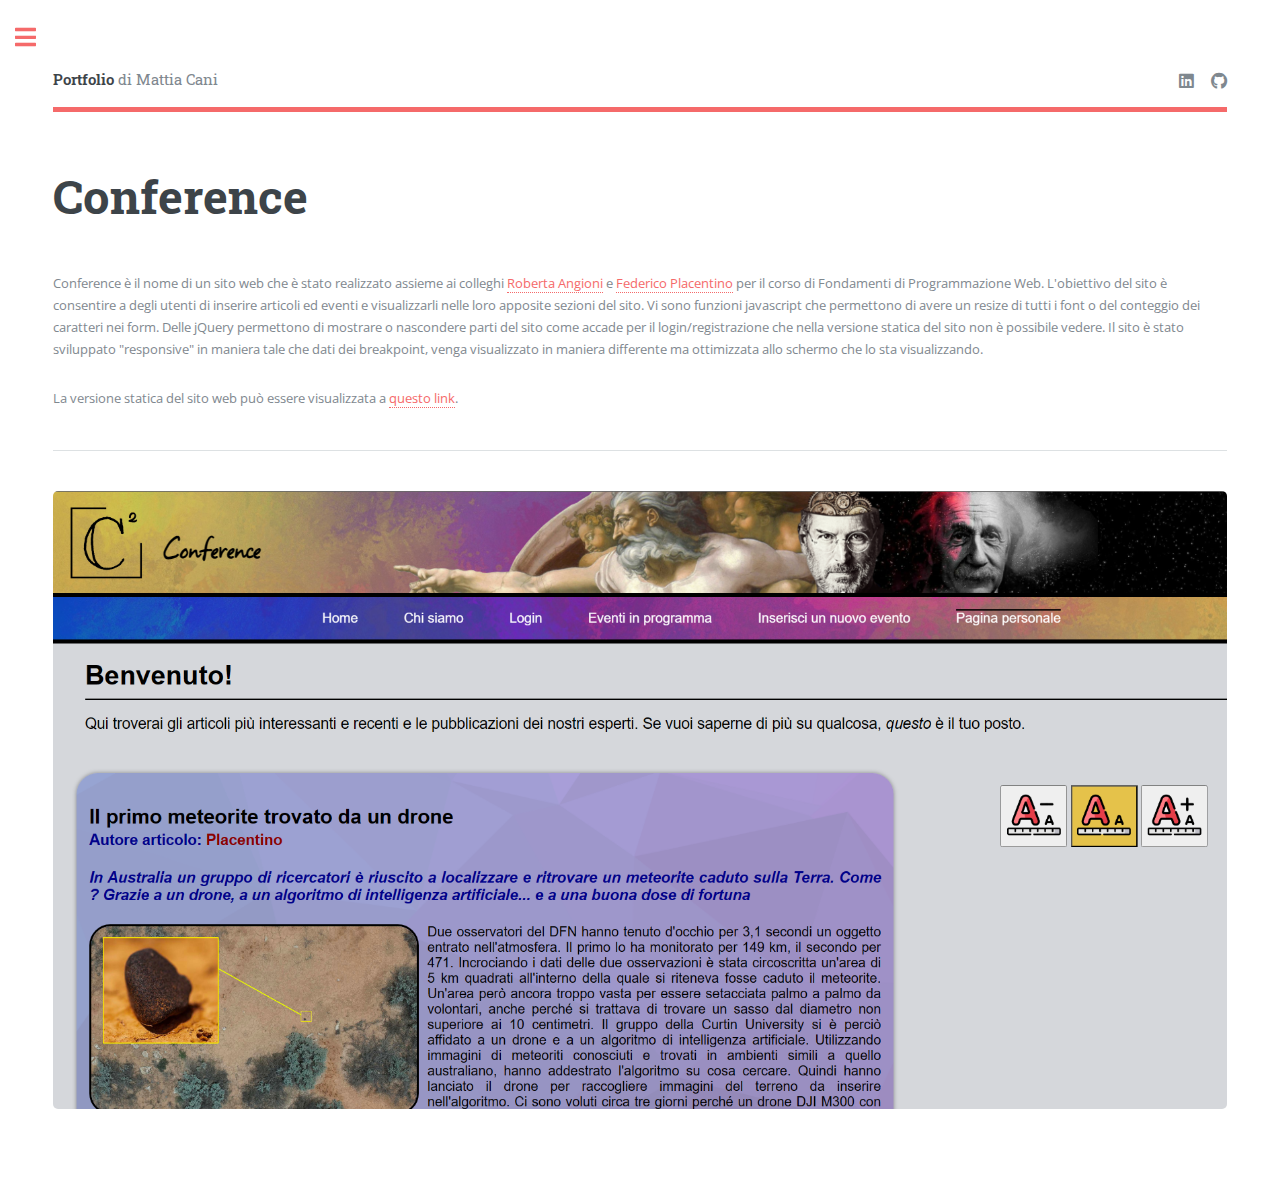
==== commit 9620ec02: "Aggiunta pagina conference, pagina attiva navbar e icone navbar" ====
--- a/conference.html
+++ b/conference.html
@@ -35,19 +35,20 @@
 										<h1>Conference</h1>
 									</header>
 
-									<span class="image main"><img src="images/pic11.jpg" alt="" /></span>
+									<p>Conference è il nome di un sito web che è stato realizzato assieme ai colleghi <a href="https://github.com/Berthaji">Roberta Angioni</a> e <a href="https://github.com/Cefalu129">Federico Placentino</a> per il corso di Fondamenti di Programmazione Web.
+										L'obiettivo del sito è consentire a degli utenti di inserire articoli ed eventi e visualizzarli nelle loro apposite sezioni del 
+										sito. Vi sono funzioni javascript che permettono di avere un resize di tutti i font o del conteggio dei caratteri nei form. 
+										Delle jQuery permettono di mostrare o nascondere parti del sito come accade per il login/registrazione che nella versione statica 
+										del sito non è possibile vedere. Il sito è stato sviluppato "responsive" in maniera tale che dati dei breakpoint, venga visualizzato 
+										in maniera differente ma ottimizzata allo schermo che lo sta visualizzando.
+									</p>
 
-									<p>Donec eget ex magna. Interdum et malesuada fames ac ante ipsum primis in faucibus. Pellentesque venenatis dolor imperdiet dolor mattis sagittis. Praesent rutrum sem diam, vitae egestas enim auctor sit amet. Pellentesque leo mauris, consectetur id ipsum sit amet, fergiat. Pellentesque in mi eu massa lacinia malesuada et a elit. Donec urna ex, lacinia in purus ac, pretium pulvinar mauris. Curabitur sapien risus, commodo eget turpis at, elementum convallis elit. Pellentesque enim turpis, hendrerit.</p>
-									<p>Lorem ipsum dolor sit amet, consectetur adipiscing elit. Duis dapibus rutrum facilisis. Class aptent taciti sociosqu ad litora torquent per conubia nostra, per inceptos himenaeos. Etiam tristique libero eu nibh porttitor fermentum. Nullam venenatis erat id vehicula viverra. Nunc ultrices eros ut ultricies condimentum. Mauris risus lacus, blandit sit amet venenatis non, bibendum vitae dolor. Nunc lorem mauris, fringilla in aliquam at, euismod in lectus. Pellentesque habitant morbi tristique senectus et netus et malesuada fames ac turpis egestas. In non lorem sit amet elit placerat maximus. Pellentesque aliquam maximus risus, vel sed vehicula.</p>
-									<p>Interdum et malesuada fames ac ante ipsum primis in faucibus. Pellentesque venenatis dolor imperdiet dolor mattis sagittis. Praesent rutrum sem diam, vitae egestas enim auctor sit amet. Pellentesque leo mauris, consectetur id ipsum sit amet, fersapien risus, commodo eget turpis at, elementum convallis elit. Pellentesque enim turpis, hendrerit tristique lorem ipsum dolor.</p>
+									<p>La versione statica del sito web può essere visualizzata a <a href="https://mattiacani.github.io/nextech/">questo link</a>.</p>
 
 									<hr class="major" />
 
-									<h2>Interdum sed dapibus</h2>
-									<p>Donec eget ex magna. Interdum et malesuada fames ac ante ipsum primis in faucibus. Pellentesque venenatis dolor imperdiet dolor mattis sagittis. Praesent rutrum sem diam, vitae egestas enim auctor sit amet. Pellentesque leo mauris, consectetur id ipsum sit amet, fergiat. Pellentesque in mi eu massa lacinia malesuada et a elit. Donec urna ex, lacinia in purus ac, pretium pulvinar mauris. Curabitur sapien risus, commodo eget turpis at, elementum convallis elit. Pellentesque enim turpis, hendrerit.</p>
-									<p>Lorem ipsum dolor sit amet, consectetur adipiscing elit. Duis dapibus rutrum facilisis. Class aptent taciti sociosqu ad litora torquent per conubia nostra, per inceptos himenaeos. Etiam tristique libero eu nibh porttitor fermentum. Nullam venenatis erat id vehicula viverra. Nunc ultrices eros ut ultricies condimentum. Mauris risus lacus, blandit sit amet venenatis non, bibendum vitae dolor. Nunc lorem mauris, fringilla in aliquam at, euismod in lectus. Pellentesque habitant morbi tristique senectus et netus et malesuada fames ac turpis egestas. In non lorem sit amet elit placerat maximus. Pellentesque aliquam maximus risus, vel sed vehicula. Interdum et malesuada fames ac ante ipsum primis in faucibus. Pellentesque venenatis dolor imperdiet dolor mattis sagittis. Praesent rutrum sem diam, vitae egestas enim auctor sit amet. Pellentesque leo mauris, consectetur id ipsum sit amet, fersapien risus, commodo eget turpis at, elementum convallis elit. Pellentesque enim turpis, hendrerit tristique lorem ipsum dolor.</p>
+									<span class="image main"><img src="images/Conference.png" alt="Screenshot della home page del sito web di conference" /></span>
 
-									<hr class="major" />
 								</section>
 
 						</div>
@@ -56,22 +57,14 @@
 				<!-- Sidebar -->
 					<div id="sidebar">
 						<div class="inner">
-
-							<!-- Search -->
-								<section id="search" class="alt">
-									<form method="post" action="#">
-										<input type="text" name="query" id="query" placeholder="Search" />
-									</form>
-								</section>
-
 							<!-- Menu -->
 								<nav id="menu">
 									<header class="major">
 										<h2>Menu</h2>
 									</header>
 									<ul>
-										<li><a href="index.html">Homepage</a></li>
-										<li><a href="progetti.html">Progetti</a></li>
+										<li class="icon solid fa-home"><a href="index.html">Homepage</a></li>
+										<li class="icon solid fa-project-diagram"><a href="progetti.html">Progetti</a></li>
 									</ul>
 									
 								</nav>
@@ -84,12 +77,15 @@
 									<p></p>
 									<ul class="contact">
 										<li class="icon solid fa-envelope"><a href="mailto:mattia.cani88@gmail.com">E-Mail</a></li>
+										<li class="icon solid fa-download"><a href="CV Mattia Cani.pdf" download>Curriculum Vitae</a></li>
+										<li class="icon brands fa-github"><a href="https://github.com/mattiacani">GitHub</a></li>
+										<li class="icon brands fa-linkedin"><a href="https://www.linkedin.com/in/mattia-cani/">Linkedin</a></li>
 									</ul>
 								</section>
 
 							<!-- Footer -->
 								<footer id="footer">
-									<p class="copyright">&copy; Untitled. All rights reserved. Demo Images: <a href="https://unsplash.com">Unsplash</a>. Design: <a href="https://html5up.net">HTML5 UP</a>.</p>
+									<p class="copyright">&copy; Mattia Cani. All rights reserved. Design: <a href="https://html5up.net">HTML5 UP</a>.</p>
 								</footer>
 
 						</div>
--- a/assets/css/main.css
+++ b/assets/css/main.css
@@ -2210,7 +2210,7 @@
     border-bottom: 0;
     color: inherit;
     cursor: pointer;
-    display: block;
+    display: inline-block;
     font-size: 0.9em;
     padding: 0.625em 0; }
     #menu ul a:hover, #menu ul span:hover {
@@ -2271,3 +2271,96 @@
     border-top: 0;
     margin-top: 0;
     padding-top: 0; }
+
+
+    * {box-sizing:border-box}
+
+    /* Slideshow container */
+    .slideshow-container {
+      max-width: 1000px;
+      position: relative;
+      margin: auto;
+    }
+    
+    /* Hide the images by default */
+    .mySlides {
+      display: none;
+    }
+    
+    /* Next & previous buttons */
+    .prev, .next {
+      cursor: pointer;
+      position: absolute;
+      top: 50%;
+      width: auto;
+      margin-top: -22px;
+      padding: 16px;
+      color: white;
+      font-weight: bold;
+      font-size: 18px;
+      transition: 0.6s ease;
+      border-radius: 0 3px 3px 0;
+      user-select: none;
+    }
+    
+    /* Position the "next button" to the right */
+    .next {
+      right: 0;
+      border-radius: 3px 0 0 3px;
+    }
+    
+    /* On hover, add a black background color with a little bit see-through */
+    .prev:hover, .next:hover {
+      background-color: rgba(0,0,0,0.8);
+    }
+    
+    /* Caption text */
+    .text {
+      color: #f2f2f2;
+      font-size: 15px;
+      padding: 8px 12px;
+      position: absolute;
+      bottom: 8px;
+      width: 100%;
+      text-align: center;
+    }
+    
+    /* Number text (1/3 etc) */
+    .numbertext {
+      color: #f2f2f2;
+      font-size: 12px;
+      padding: 8px 12px;
+      position: absolute;
+      top: 0;
+    }
+    
+    /* The dots/bullets/indicators */
+    .dot {
+      cursor: pointer;
+      height: 15px;
+      width: 15px;
+      margin: 0 2px;
+      background-color: #bbb;
+      border-radius: 50%;
+      display: inline-block;
+      transition: background-color 0.6s ease;
+    }
+    
+    .active, .dot:hover {
+      background-color: #717171;
+    }
+    
+    /* Fading animation */
+    .fade {
+      animation-name: fade;
+      animation-duration: 1.5s;
+    }
+    
+    @keyframes fade {
+      from {opacity: .4}
+      to {opacity: 1}
+    }
+
+    .activePage {
+      background-color:rgba(244, 4, 4, 0.16)
+    }
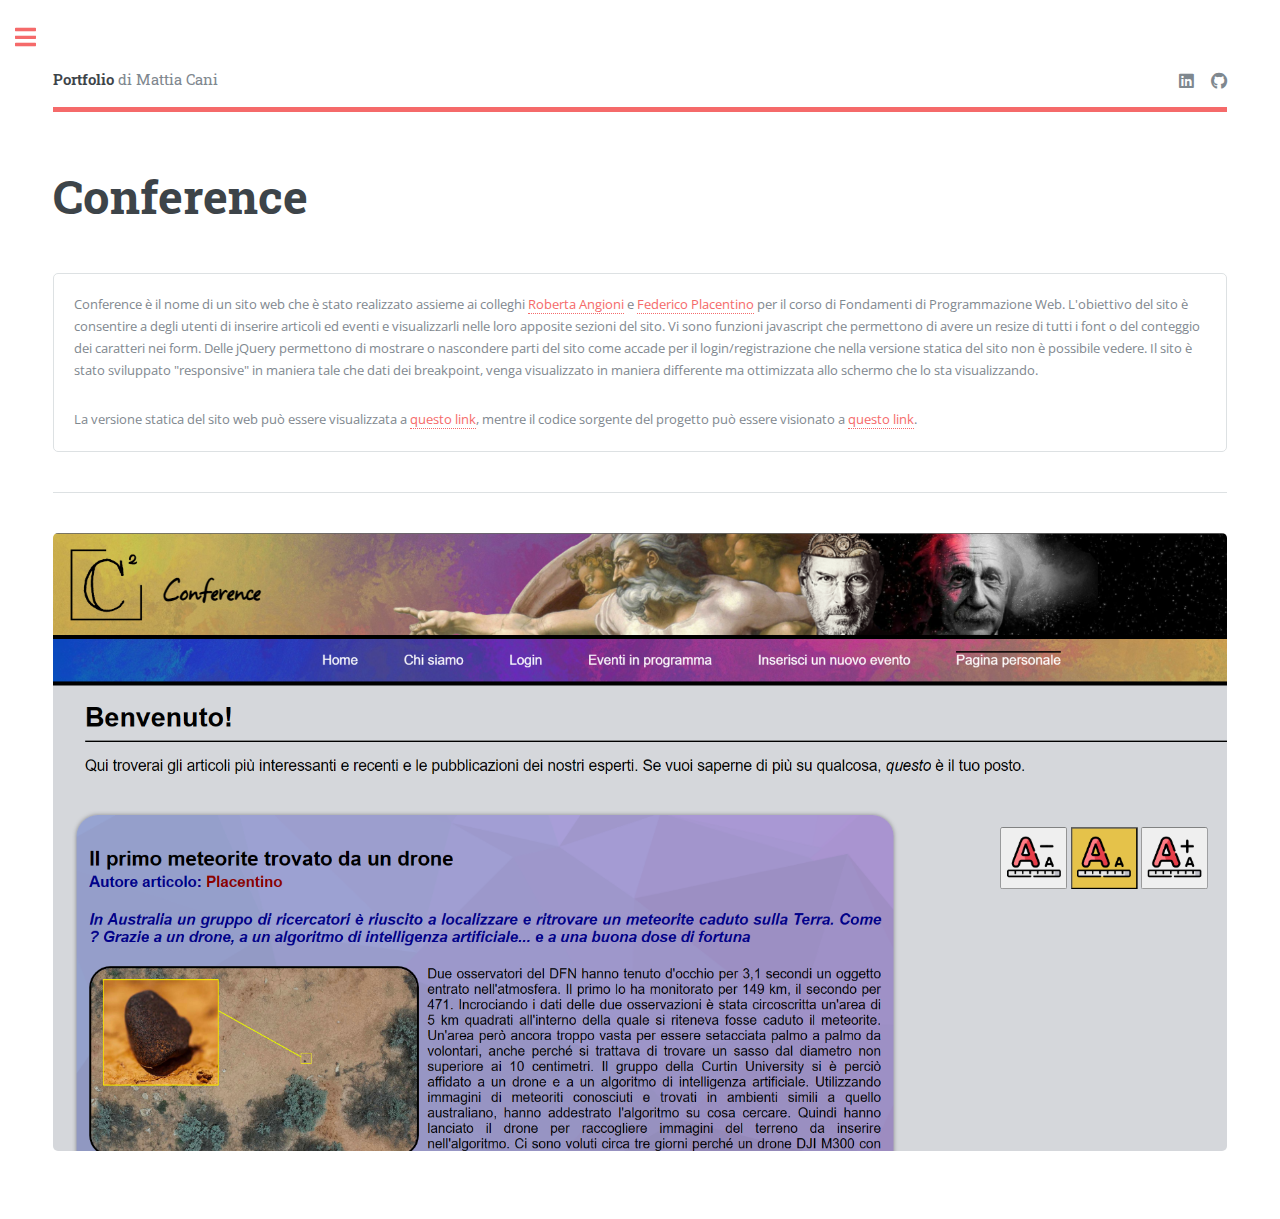
==== commit 12ce5c28: "Aggiornate le pagine" ====
--- a/conference.html
+++ b/conference.html
@@ -34,16 +34,20 @@
 									<header class="main">
 										<h1>Conference</h1>
 									</header>
-
-									<p>Conference è il nome di un sito web che è stato realizzato assieme ai colleghi <a href="https://github.com/Berthaji">Roberta Angioni</a> e <a href="https://github.com/Cefalu129">Federico Placentino</a> per il corso di Fondamenti di Programmazione Web.
+									
+									<div class="box">
+										<p>Conference è il nome di un sito web che è stato realizzato assieme ai colleghi <a href="https://github.com/Berthaji">Roberta Angioni</a> e <a href="https://github.com/Cefalu129">Federico Placentino</a> per il corso di Fondamenti di Programmazione Web.
 										L'obiettivo del sito è consentire a degli utenti di inserire articoli ed eventi e visualizzarli nelle loro apposite sezioni del 
 										sito. Vi sono funzioni javascript che permettono di avere un resize di tutti i font o del conteggio dei caratteri nei form. 
 										Delle jQuery permettono di mostrare o nascondere parti del sito come accade per il login/registrazione che nella versione statica 
 										del sito non è possibile vedere. Il sito è stato sviluppato "responsive" in maniera tale che dati dei breakpoint, venga visualizzato 
 										in maniera differente ma ottimizzata allo schermo che lo sta visualizzando.
-									</p>
+										</p>
 
-									<p>La versione statica del sito web può essere visualizzata a <a href="https://mattiacani.github.io/nextech/">questo link</a>.</p>
+										<p>La versione statica del sito web può essere visualizzata a <a href="https://mattiacani.github.io/nextech/">questo link</a>, mentre il codice sorgente del progetto può essere 
+										visionato a <a href="https://github.com/MattiaCani/progetto-fpw">questo link</a>.</p>
+										</div>
+									
 
 									<hr class="major" />
 
@@ -77,7 +81,7 @@
 									<p></p>
 									<ul class="contact">
 										<li class="icon solid fa-envelope"><a href="mailto:mattia.cani88@gmail.com">E-Mail</a></li>
-										<li class="icon solid fa-download"><a href="CV Mattia Cani.pdf" download>Curriculum Vitae</a></li>
+										<li class="icon solid fa-download"><a href="files/CV Mattia Cani.pdf" download>Curriculum Vitae</a></li>
 										<li class="icon brands fa-github"><a href="https://github.com/mattiacani">GitHub</a></li>
 										<li class="icon brands fa-linkedin"><a href="https://www.linkedin.com/in/mattia-cani/">Linkedin</a></li>
 									</ul>
